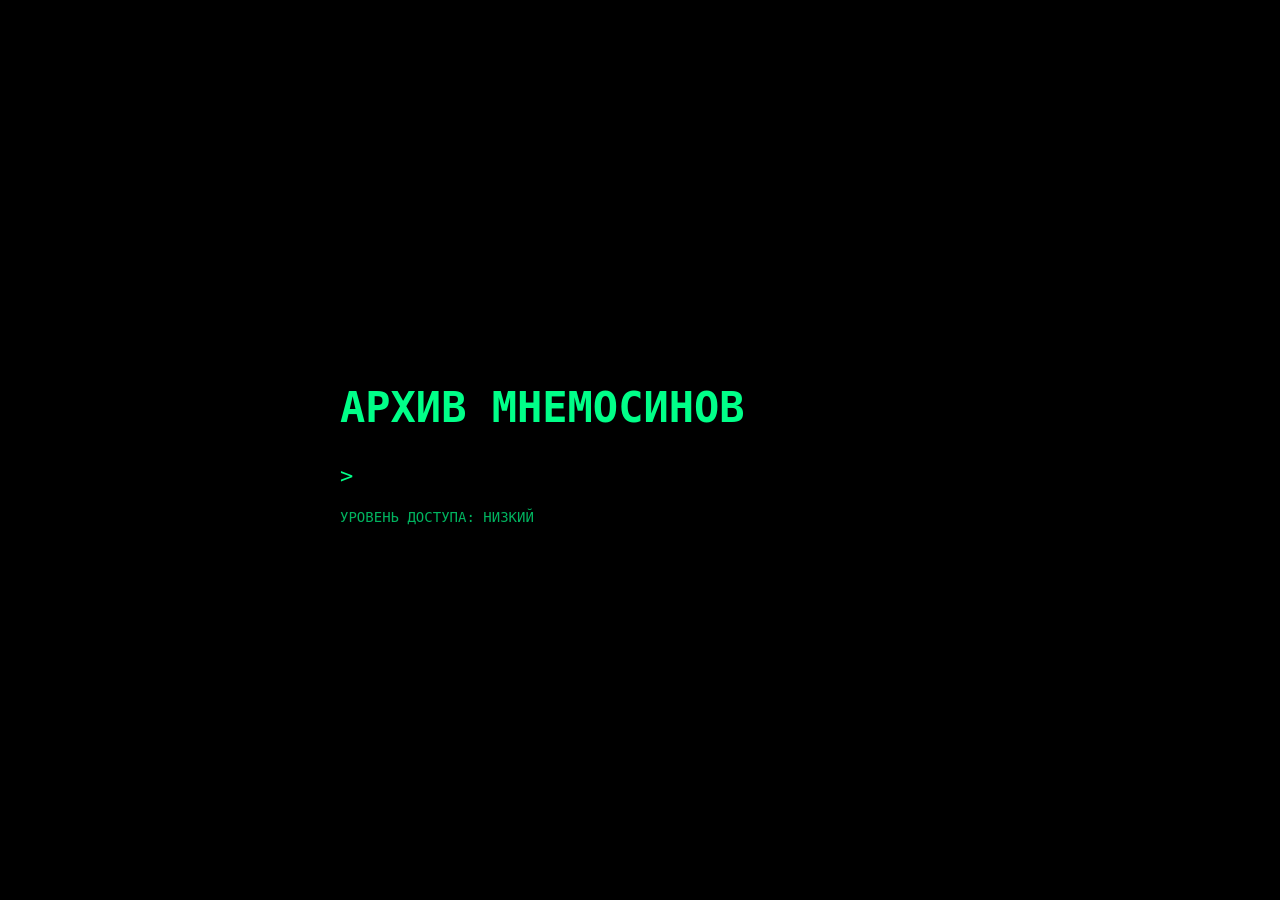
==== index.html @ 3e82051c "Update index.html" ====
<!DOCTYPE html>
<html lang="ru">
<head>
<meta charset="UTF-8">
<title>NEXUS</title>

<style>
body{
    background:black;
    color:#00ff88;
    font-family:monospace;
    display:flex;
    justify-content:center;
    align-items:center;
    height:100vh;
    margin:0;
}

.container{
    width:600px;
}

h1{
    font-size:42px;
    margin-bottom:30px;
}

#terminal{
    font-size:22px;
}

input{
    background:none;
    border:none;
    outline:none;
    color:#00ff88;
    font-family:monospace;
    font-size:22px;
    width:400px;
}

.small{
    margin-top:20px;
    font-size:14px;
    opacity:0.7;
}

.message{
    margin-top:20px;
    line-height:1.7;
}
</style>
</head>

<body>

<!-- HE IS STILL HERE -->
<!-- PROJECT MORPHEUS -->
<!-- ACCESS LEVEL REQUIRED -->
<!-- CODE: MNM-451 -->

<div class="container">

<h1>АРХИВ МНЕМОСИНОВ</h1>

<div id="terminal">
> <input type="text" id="codeInput" autofocus>
</div>

<div class="small">
УРОВЕНЬ ДОСТУПА: НИЗКИЙ
</div>

<div class="message" id="message"></div>

</div>

<script>

const input = document.getElementById("codeInput");
const message = document.getElementById("message");

input.addEventListener("keydown", function(e){

    if(e.key === "Enter"){

        const code = input.value;

        if(code === "MNM-451"){

            message.innerHTML = `
            <br>
            ПРОВЕРКА ПАМЯТИ...<br>
            ПРОВЕРКА ЛИЧНОСТИ...<br>
            <br>
            ДОСТУП РАЗРЕШЕН<br>
            <br>
            Добро пожаловать обратно, Hox.
            `;

        } else {

            message.innerHTML = `
            <br>
            ОШИБКА: КОД НЕ НАЙДЕН<br>
            ПОПЫТКА ЗАПИСАНА
            `;

        }

    }

});

</script>

</body>
</html>
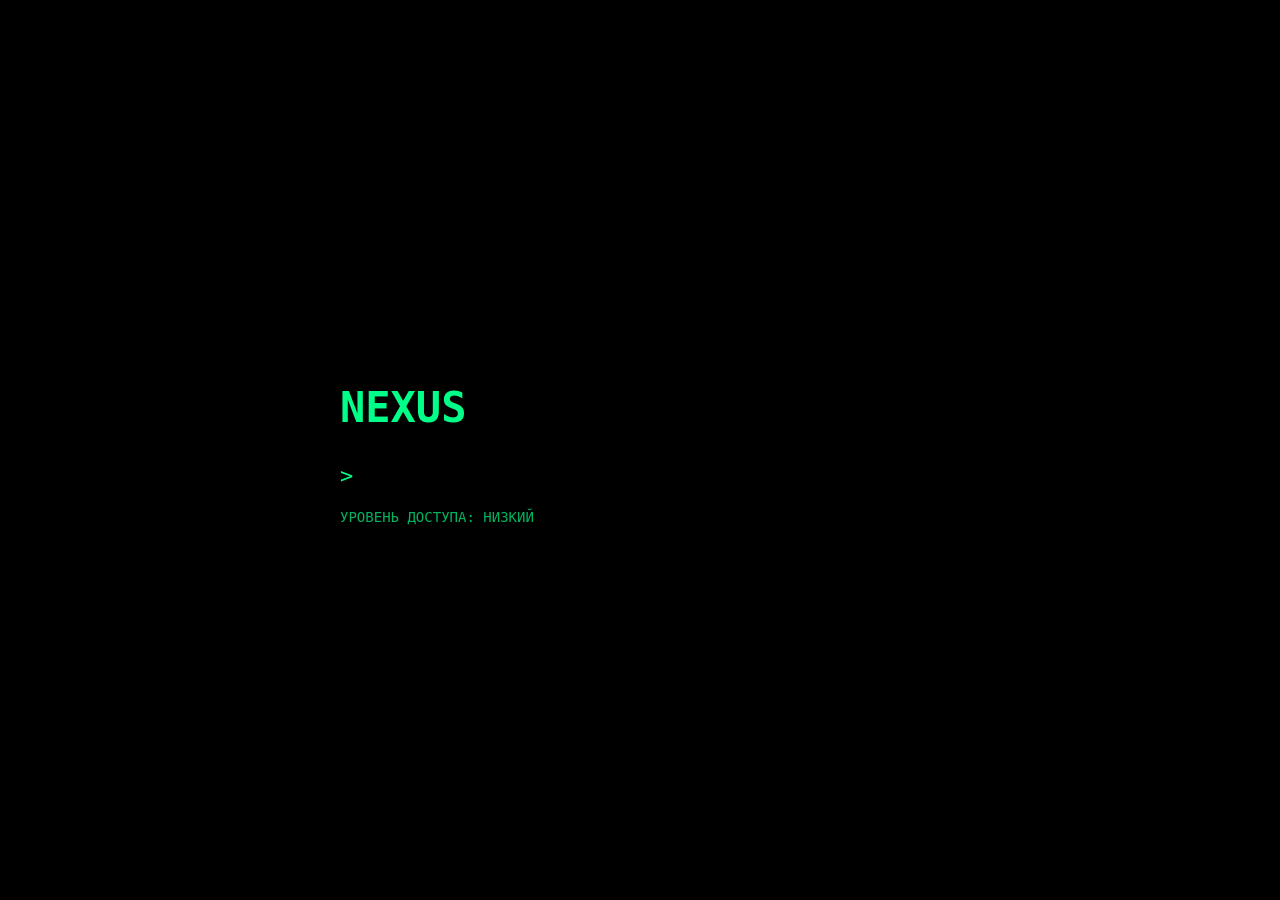
==== commit fb134e25: "Update index.html" ====
--- a/index.html
+++ b/index.html
@@ -61,7 +61,7 @@
 
 <div class="container">
 
-<h1>АРХИВ МНЕМОСИНОВ</h1>
+<h1>NEXUS</h1>
 
 <div id="terminal">
 > <input type="text" id="codeInput" autofocus>
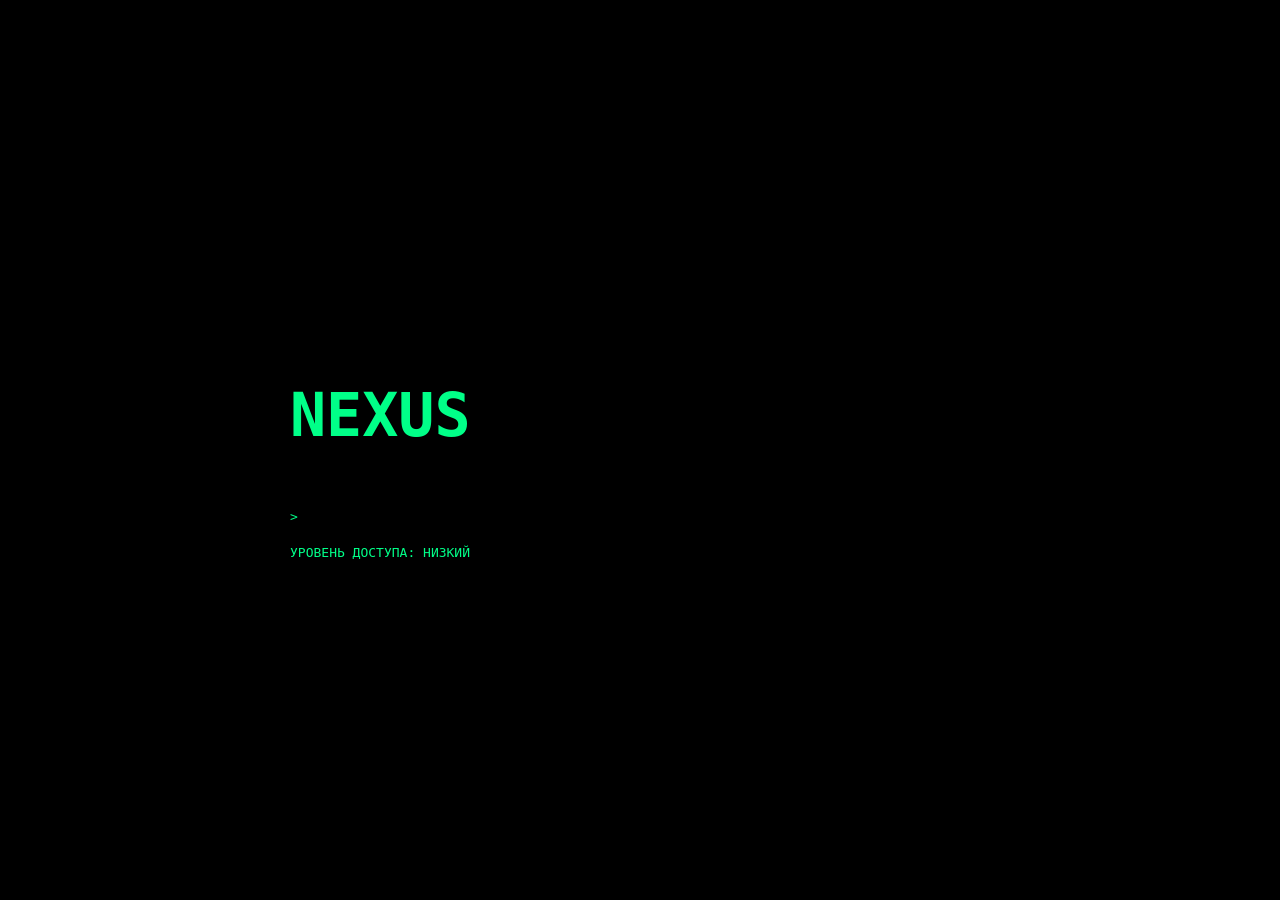
==== commit 6b251dd6: "Update index.html" ====
--- a/index.html
+++ b/index.html
@@ -5,6 +5,7 @@
 <title>NEXUS</title>
 
 <style>
+
 body{
     background:black;
     color:#00ff88;
@@ -17,39 +18,24 @@
 }
 
 .container{
-    width:600px;
+    width:700px;
 }
 
 h1{
-    font-size:42px;
-    margin-bottom:30px;
-}
-
-#terminal{
-    font-size:22px;
+    font-size:60px;
 }
 
 input{
-    background:none;
+    background:black;
+    color:#00ff88;
     border:none;
     outline:none;
-    color:#00ff88;
+    font-size:32px;
     font-family:monospace;
-    font-size:22px;
-    width:400px;
 }
 
-.small{
-    margin-top:20px;
-    font-size:14px;
-    opacity:0.7;
-}
+</style>
 
-.message{
-    margin-top:20px;
-    line-height:1.7;
-}
-</style>
 </head>
 
 <body>
@@ -63,15 +49,15 @@
 
 <h1>NEXUS</h1>
 
-<div id="terminal">
+<div>
 > <input type="text" id="codeInput" autofocus>
 </div>
 
-<div class="small">
+<br>
+
+<div id="message">
 УРОВЕНЬ ДОСТУПА: НИЗКИЙ
 </div>
-
-<div class="message" id="message"></div>
 
 </div>
 
@@ -80,11 +66,34 @@
 const input = document.getElementById("codeInput");
 const message = document.getElementById("message");
 
-input.addEventListener("keydown", function(e){
+function typeText(text){
+
+    let i = 0;
+
+    const interval = setInterval(() => {
+
+        if(i < text.length){
+
+            message.innerHTML += text.charAt(i);
+            i++;
+
+        } else {
+
+            clearInterval(interval);
+
+        }
+
+    }, 30);
+
+}
+
+input.addEventListener("keydown", (e) => {
 
     if(e.key === "Enter"){
 
         const code = input.value;
+
+        message.innerHTML = "";
 
         if(code === "MNM-451"){
 
@@ -95,8 +104,42 @@
             <br>
             ДОСТУП РАЗРЕШЕН<br>
             <br>
-            Добро пожаловать обратно, Hox.
+            Добро пожаловать обратно, Хокс.
             `;
+
+            setTimeout(() => {
+
+                typeText("Подключение к узлу NEXUS...");
+
+            }, 1000);
+
+            setTimeout(() => {
+
+                typeText("<br>Сигнал найден.");
+
+            }, 2500);
+
+            setTimeout(() => {
+
+                typeText("<br><br>ОТКРЫТЬ АРХИВ? [Y/N]");
+
+                document.addEventListener("keydown", (e) => {
+
+                    if(e.key.toLowerCase() === "y"){
+
+                        window.location.href = "hox.html";
+
+                    }
+
+                    if(e.key.toLowerCase() === "n"){
+
+                        message.innerHTML += "<br><br>ДОСТУП ОТКЛОНЕН";
+
+                    }
+
+                });
+
+            }, 4000);
 
         } else {
 
